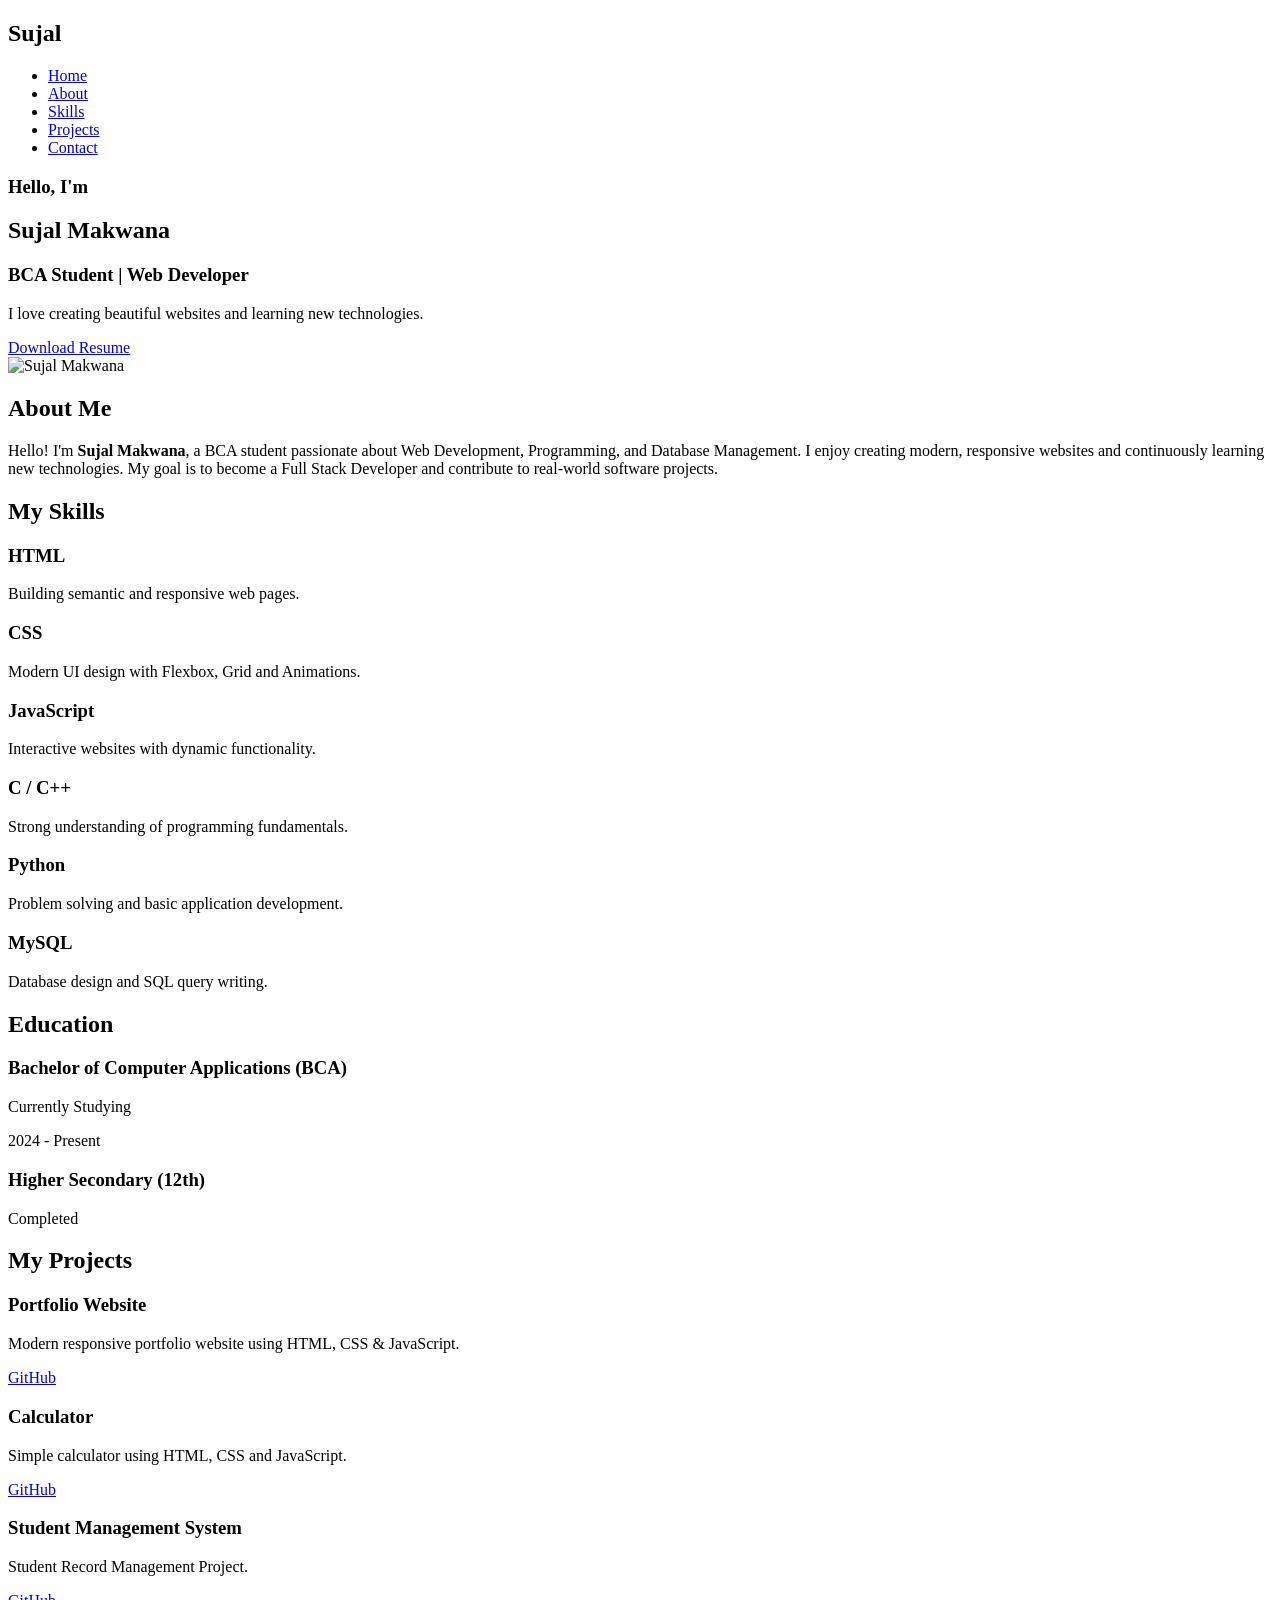
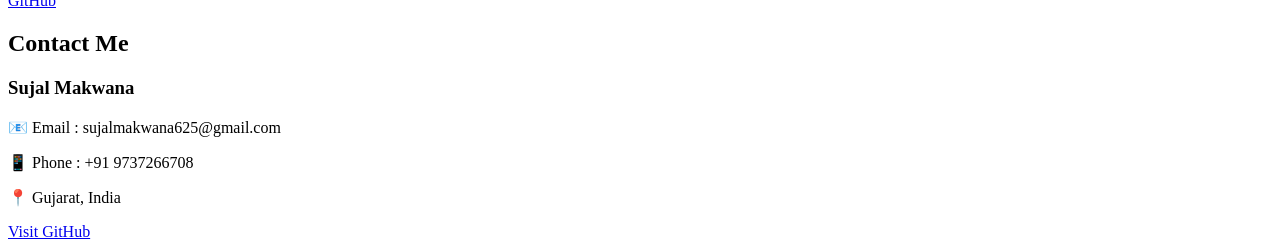
==== Index.html @ 99cd86f3 "Initial Portfolio Website" ====
<!DOCTYPE html>
<html lang="en">
<head>
<meta charset="UTF-8">
<meta name="viewport" content="width=device-width, initial-scale=1.0">

<title>Sujal Makwana | Portfolio</title>

<link rel="stylesheet" href="style.css">

<link rel="preconnect" href="https://fonts.googleapis.com">
<link href="https://fonts.googleapis.com/css2?family=Poppins:wght@300;400;600;700&display=swap" rel="stylesheet">

</head>

<body>

<header>

<nav>

<h2 class="logo">Sujal</h2>

<ul>

<li><a href="#">Home</a></li>

<li><a href="#">About</a></li>

<li><a href="#">Skills</a></li>

<li><a href="#">Projects</a></li>

<li><a href="#">Contact</a></li>

</ul>

</nav>

</header>


<section class="hero">


</div>
<section class="hero">

    <div class="left">

        <h1>Hello, I'm</h1>

        <h2>Sujal Makwana</h2>

        <h3>BCA Student | Web Developer</h3>

        <p>
            I love creating beautiful websites and learning new technologies.
        </p>

        <a href="Internship.resume.pdf" class="btn" download>
            Download Resume
        </a>

    </div>

    <div class="right">
        <img src="profile.jpeg" alt="Sujal Makwana">
    </div>

</section>

</section>

<section id="about" class="about">

    <h2>About Me</h2>

    <div class="about-content">

        <p>
            Hello! I'm <strong>Sujal Makwana</strong>, a BCA student passionate
            about Web Development, Programming, and Database Management.

            I enjoy creating modern, responsive websites and continuously
            learning new technologies. My goal is to become a Full Stack
            Developer and contribute to real-world software projects.
        </p>

    </div>

</section>

<section id="skills" class="skills">

    <h2>My Skills</h2>

    <div class="skill-container">

        <div class="skill-card">
            <h3>HTML</h3>
            <p>Building semantic and responsive web pages.</p>
        </div>

        <div class="skill-card">
            <h3>CSS</h3>
            <p>Modern UI design with Flexbox, Grid and Animations.</p>
        </div>

        <div class="skill-card">
            <h3>JavaScript</h3>
            <p>Interactive websites with dynamic functionality.</p>
        </div>

        <div class="skill-card">
            <h3>C / C++</h3>
            <p>Strong understanding of programming fundamentals.</p>
        </div>

        <div class="skill-card">
            <h3>Python</h3>
            <p>Problem solving and basic application development.</p>
        </div>

        <div class="skill-card">
            <h3>MySQL</h3>
            <p>Database design and SQL query writing.</p>
        </div>

    </div>

</section>

<section id="education" class="education">

    <h2>Education</h2>

    <div class="edu-card">

        <h3>Bachelor of Computer Applications (BCA)</h3>

        <p>Currently Studying</p>

        <span>2024 - Present</span>

    </div>

    <div class="edu-card">

        <h3>Higher Secondary (12th)</h3>

        <p>Completed</p>

    </div>

</section>

<section id="projects" class="projects">

    <h2>My Projects</h2>

    <div class="project-container">

        <div class="project-card">
            <h3>Portfolio Website</h3>
            <p>Modern responsive portfolio website using HTML, CSS & JavaScript.</p>

            <a href="https://github.com/sujalmakwana625-cell" target="_blank">GitHub</a>
        </div>

        <div class="project-card">
            <h3>Calculator</h3>
            <p>Simple calculator using HTML, CSS and JavaScript.</p>

            <a href="https://github.com/sujalmakwana625-cell" target="_blank">GitHub</a>
        </div>

        <div class="project-card">
            <h3>Student Management System</h3>
            <p>Student Record Management Project.</p>

            <a href="https://github.com/sujalmakwana625-cell" target="_blank">GitHub</a>
        </div>

    </div>

</section>

<section id="contact" class="contact">

    <h2>Contact Me</h2>

    <div class="contact-box">

        <h3>Sujal Makwana</h3>

        <p>📧 Email : sujalmakwana625@gmail.com</p>

        <p>📱 Phone : +91 9737266708 </p>

        <p>📍 Gujarat, India</p>

        <a href="https://github.com/sujalmakwana625-cell" target="_blank" class="contact-btn">
            Visit GitHub
        </a>

    </div>

</section>

<script src="script.js"></script>



</body>
</html>
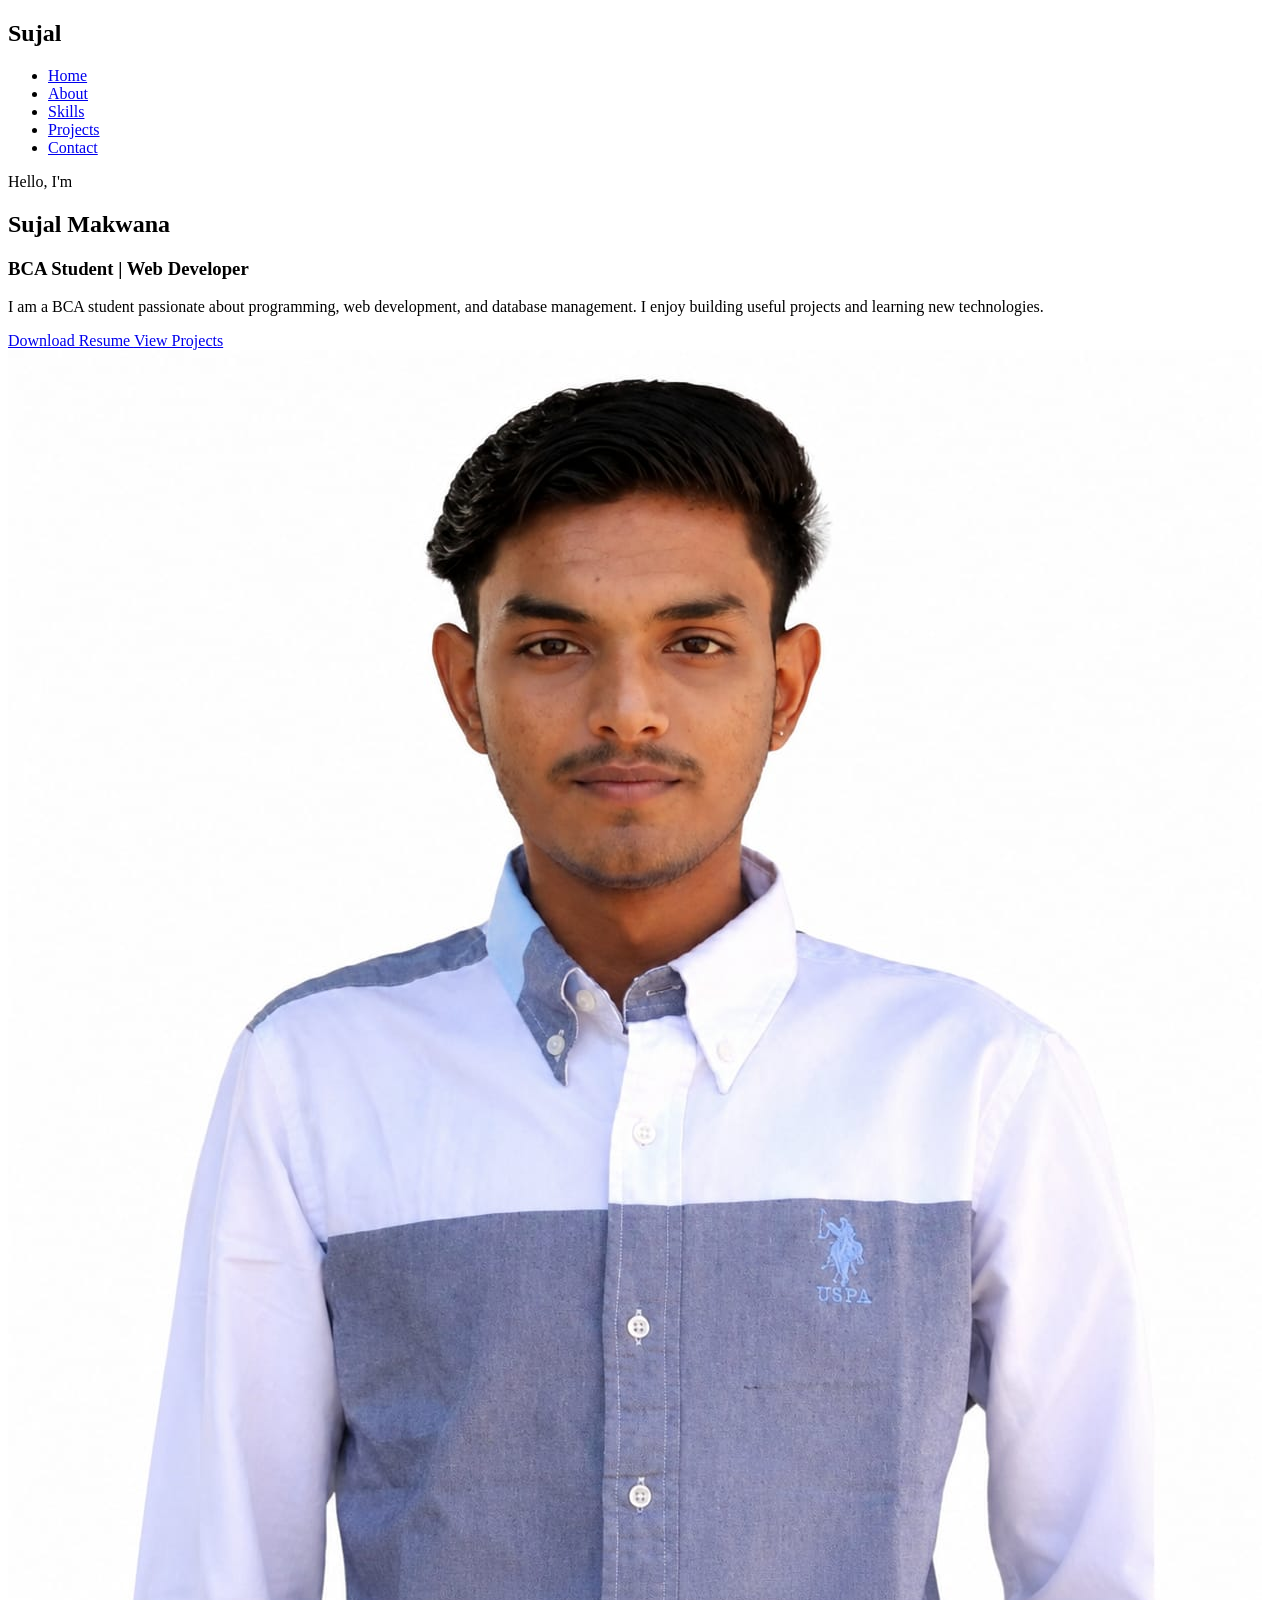
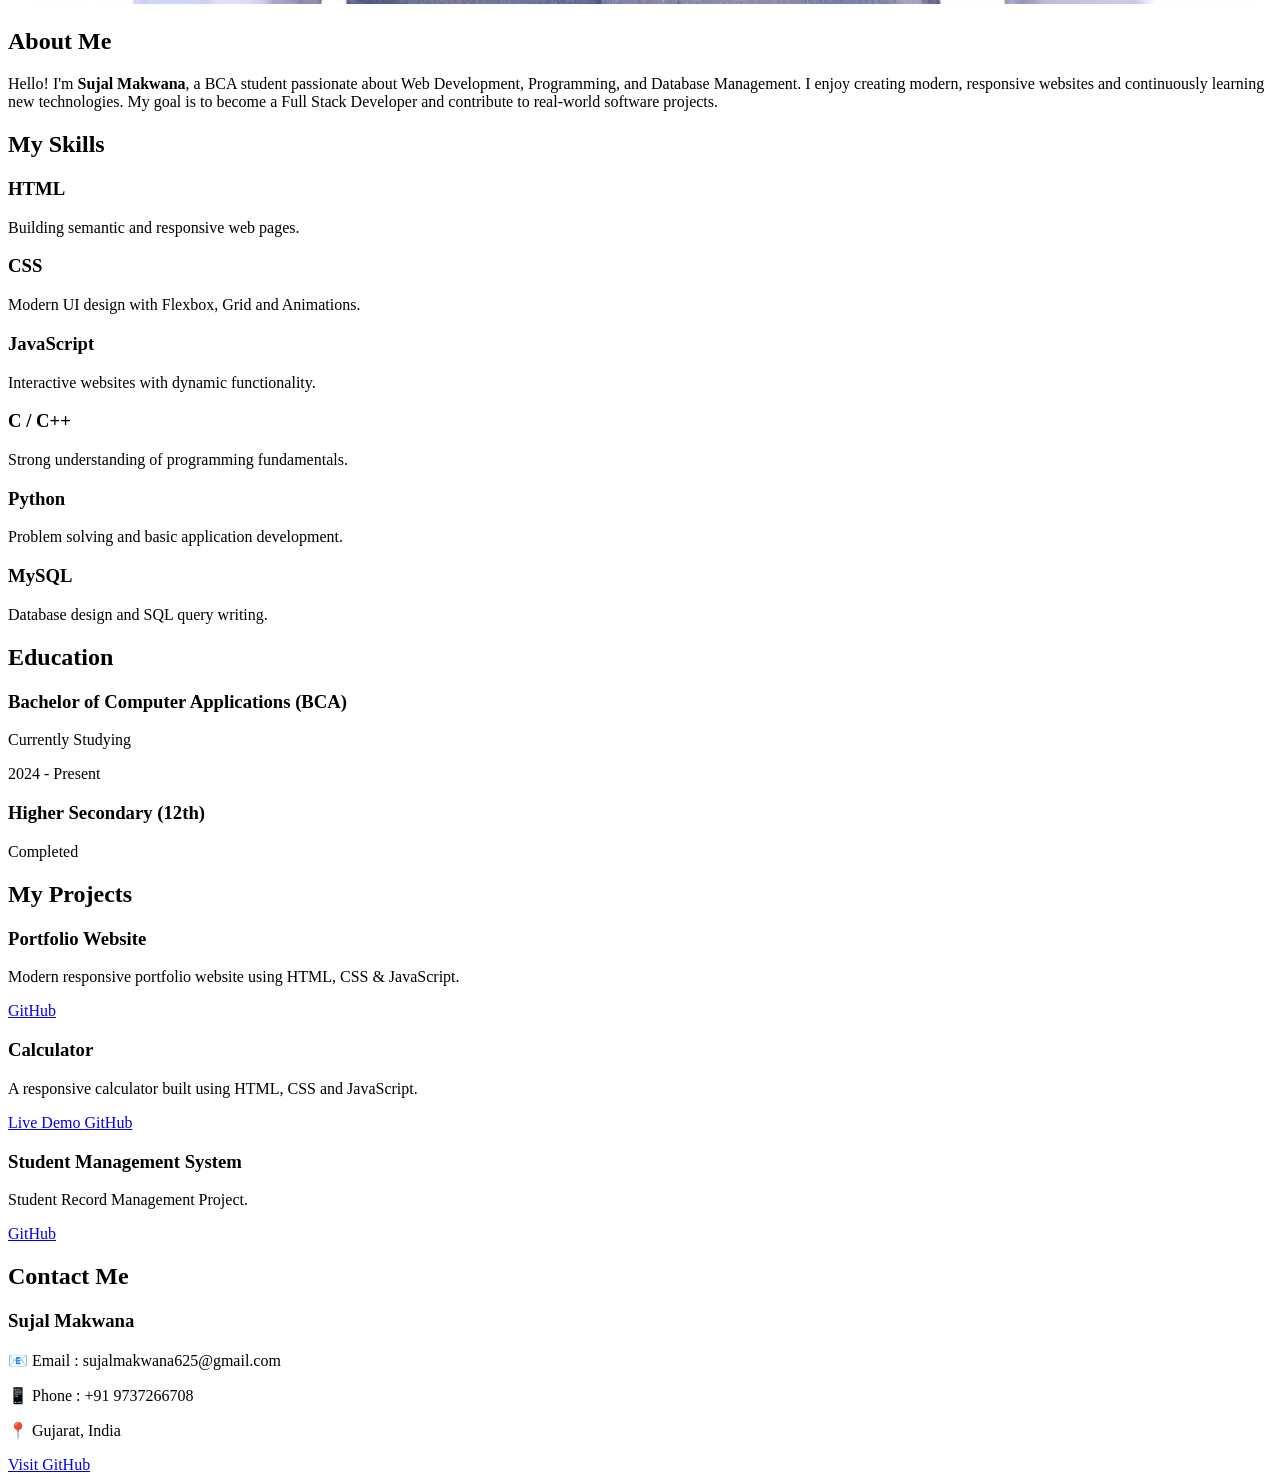
==== commit f9a8451f: "Add files via upload" ====
--- a/Index.html
+++ b/Index.html
@@ -23,15 +23,11 @@
 
 <ul>
 
-<li><a href="#">Home</a></li>
-
-<li><a href="#">About</a></li>
-
-<li><a href="#">Skills</a></li>
-
-<li><a href="#">Projects</a></li>
-
-<li><a href="#">Contact</a></li>
+<li><a href="#home">Home</a></li>
+<li><a href="#about">About</a></li>
+<li><a href="#skills">Skills</a></li>
+<li><a href="#projects">Projects</a></li>
+<li><a href="#contact">Contact</a></li>
 
 </ul>
 
@@ -40,37 +36,44 @@
 </header>
 
 
-<section class="hero">
-
-
-</div>
-<section class="hero">
+<section id="home" class="hero">
 
     <div class="left">
 
-        <h1>Hello, I'm</h1>
-
-        <h2>Sujal Makwana</h2>
+        <p class="intro">Hello, I'm</p>
+
+        <h1>Sujal Makwana</h1>
 
         <h3>BCA Student | Web Developer</h3>
 
-        <p>
-            I love creating beautiful websites and learning new technologies.
+        <p class="hero-text">
+            I am a BCA student passionate about programming, web development,
+            and database management. I enjoy building useful projects and
+            learning new technologies.
         </p>
 
-        <a href="Internship.resume.pdf" class="btn" download>
-            Download Resume
-        </a>
+        <div class="hero-buttons">
+
+            <a href="Internship.resume.pdf" class="btn" download>
+                Download Resume
+            </a>
+
+            <a href="#projects" class="btn secondary-btn">
+                View Projects
+            </a>
+
+        </div>
 
     </div>
 
     <div class="right">
+
         <img src="profile.jpeg" alt="Sujal Makwana">
-    </div>
-
-</section>
-
-</section>
+
+    </div>
+
+</section>
+
 
 <section id="about" class="about">
 
@@ -168,18 +171,27 @@
             <a href="https://github.com/sujalmakwana625-cell" target="_blank">GitHub</a>
         </div>
 
-        <div class="project-card">
-            <h3>Calculator</h3>
-            <p>Simple calculator using HTML, CSS and JavaScript.</p>
-
-            <a href="https://github.com/sujalmakwana625-cell" target="_blank">GitHub</a>
-        </div>
+       <div class="project-card">
+    <h3>Calculator</h3>
+
+    <p>
+        A responsive calculator built using HTML, CSS and JavaScript.
+    </p>
+
+    <a href="calculator/index.html" target="_blank" class="project-btn">
+        Live Demo
+    </a>
+
+    <a href="https://github.com/sujalmakwana625-cell" target="_blank">
+        GitHub
+    </a>
+</div>
 
         <div class="project-card">
             <h3>Student Management System</h3>
             <p>Student Record Management Project.</p>
 
-            <a href="https://github.com/sujalmakwana625-cell" target="_blank">GitHub</a>
+            <a href="https://github.com/sujalmakwana625-cell/student-management-system" target="_blank">GitHub</a>
         </div>
 
     </div>
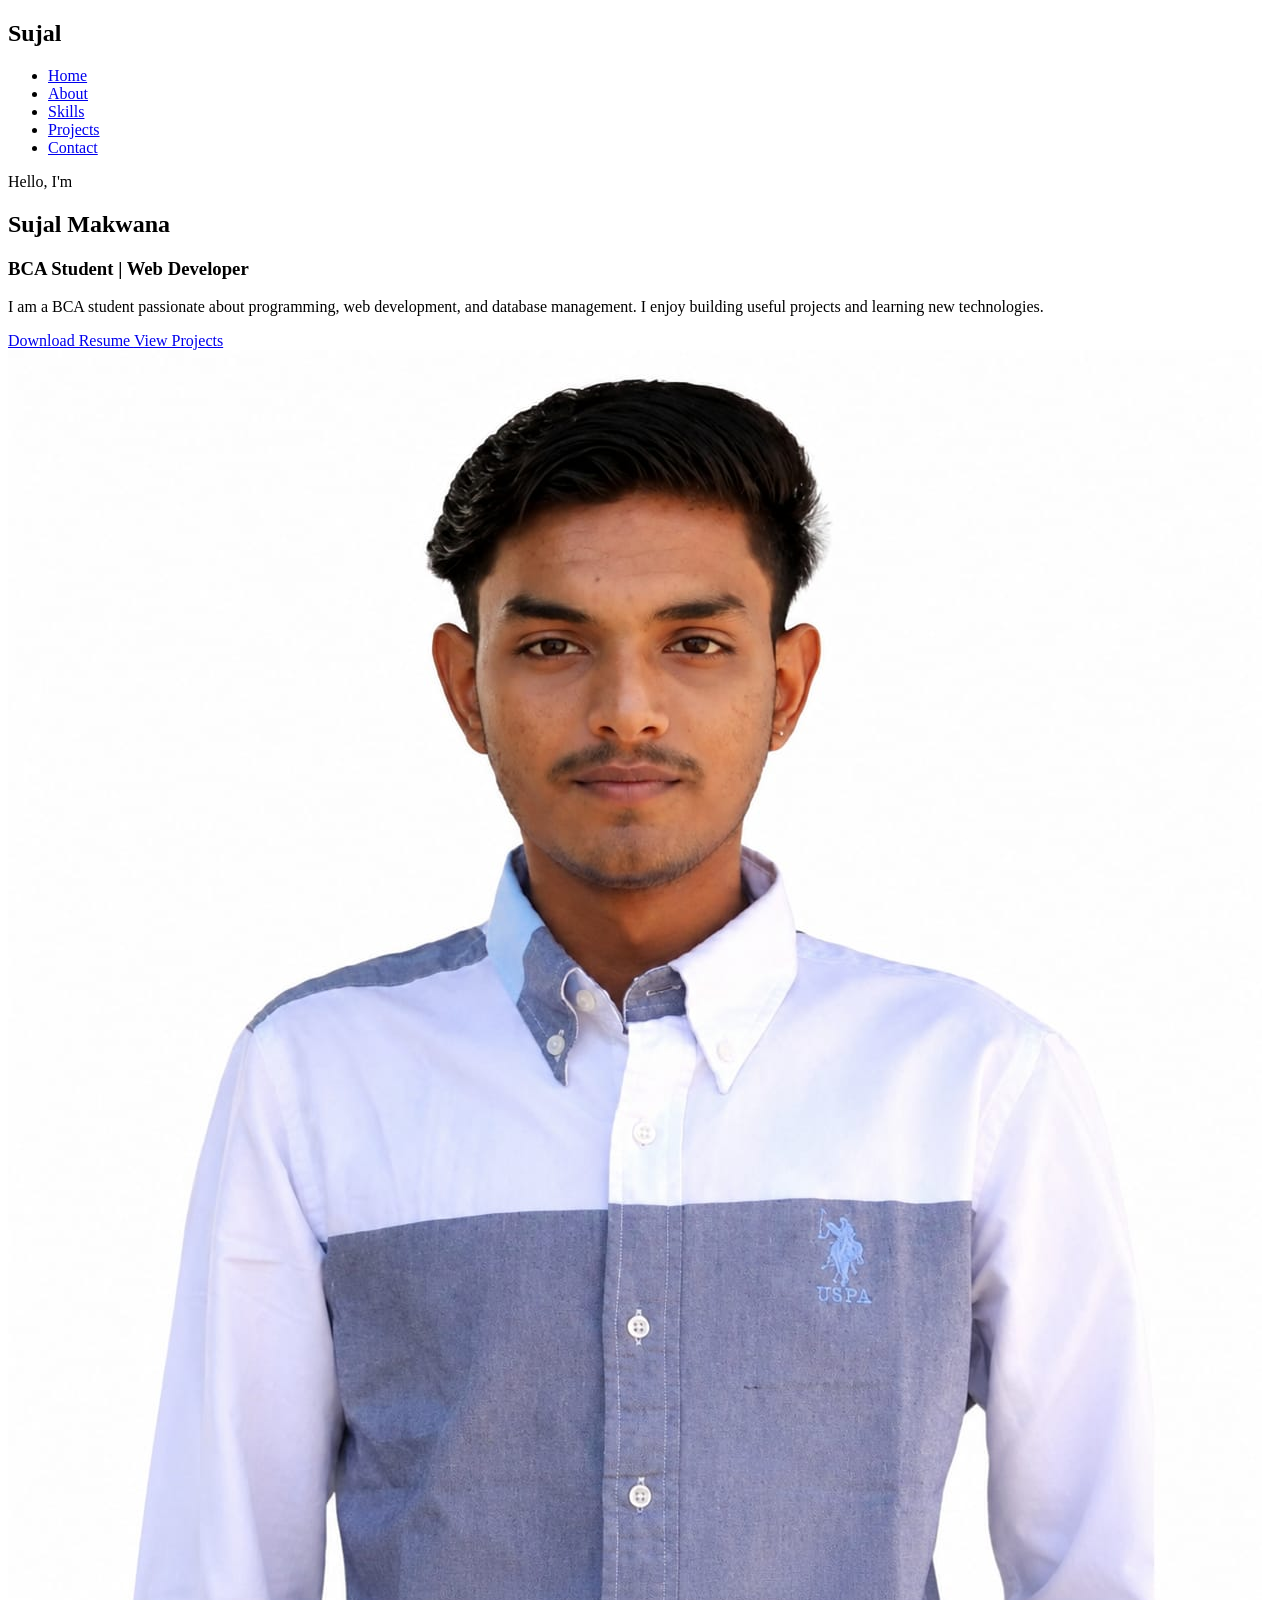
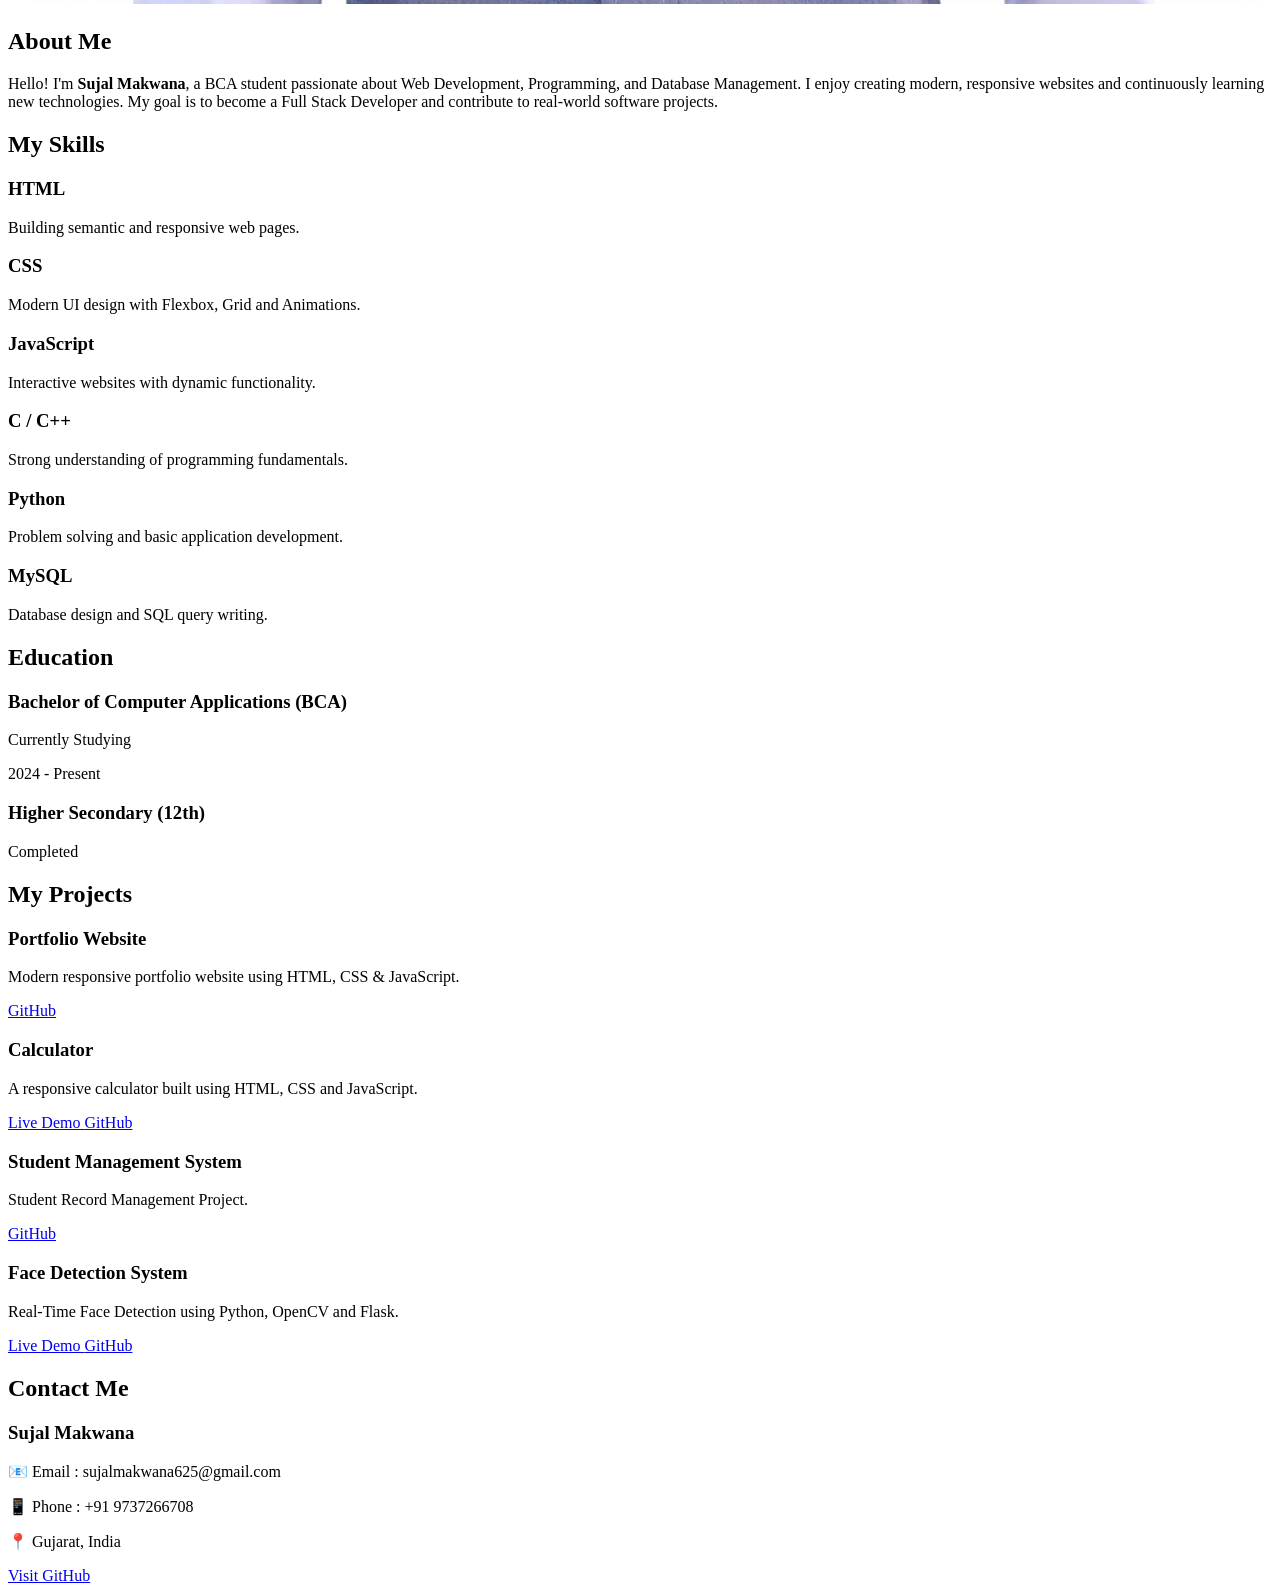
==== commit 8ff428cc: "Revise portfolio HTML structure and add new project Updated the HTML structure of the portfolio page" ====
--- a/Index.html
+++ b/Index.html
@@ -196,6 +196,21 @@
 
     </div>
 
+    <div class="project-card">
+    <h3>Face Detection System</h3>
+    <p>Real-Time Face Detection using Python, OpenCV and Flask.</p>
+
+    <a href="https://face-detection-z48i.onrender.com"
+       target="_blank" class="project-btn">
+        Live Demo
+    </a>
+
+    <a href="https://github.com/sujalmakwana625-cell/Face-Detection"
+       target="_blank">
+        GitHub
+    </a>
+</div>
+
 </section>
 
 <section id="contact" class="contact">
@@ -225,4 +240,4 @@
 
 
 </body>
-</html>+</html>
